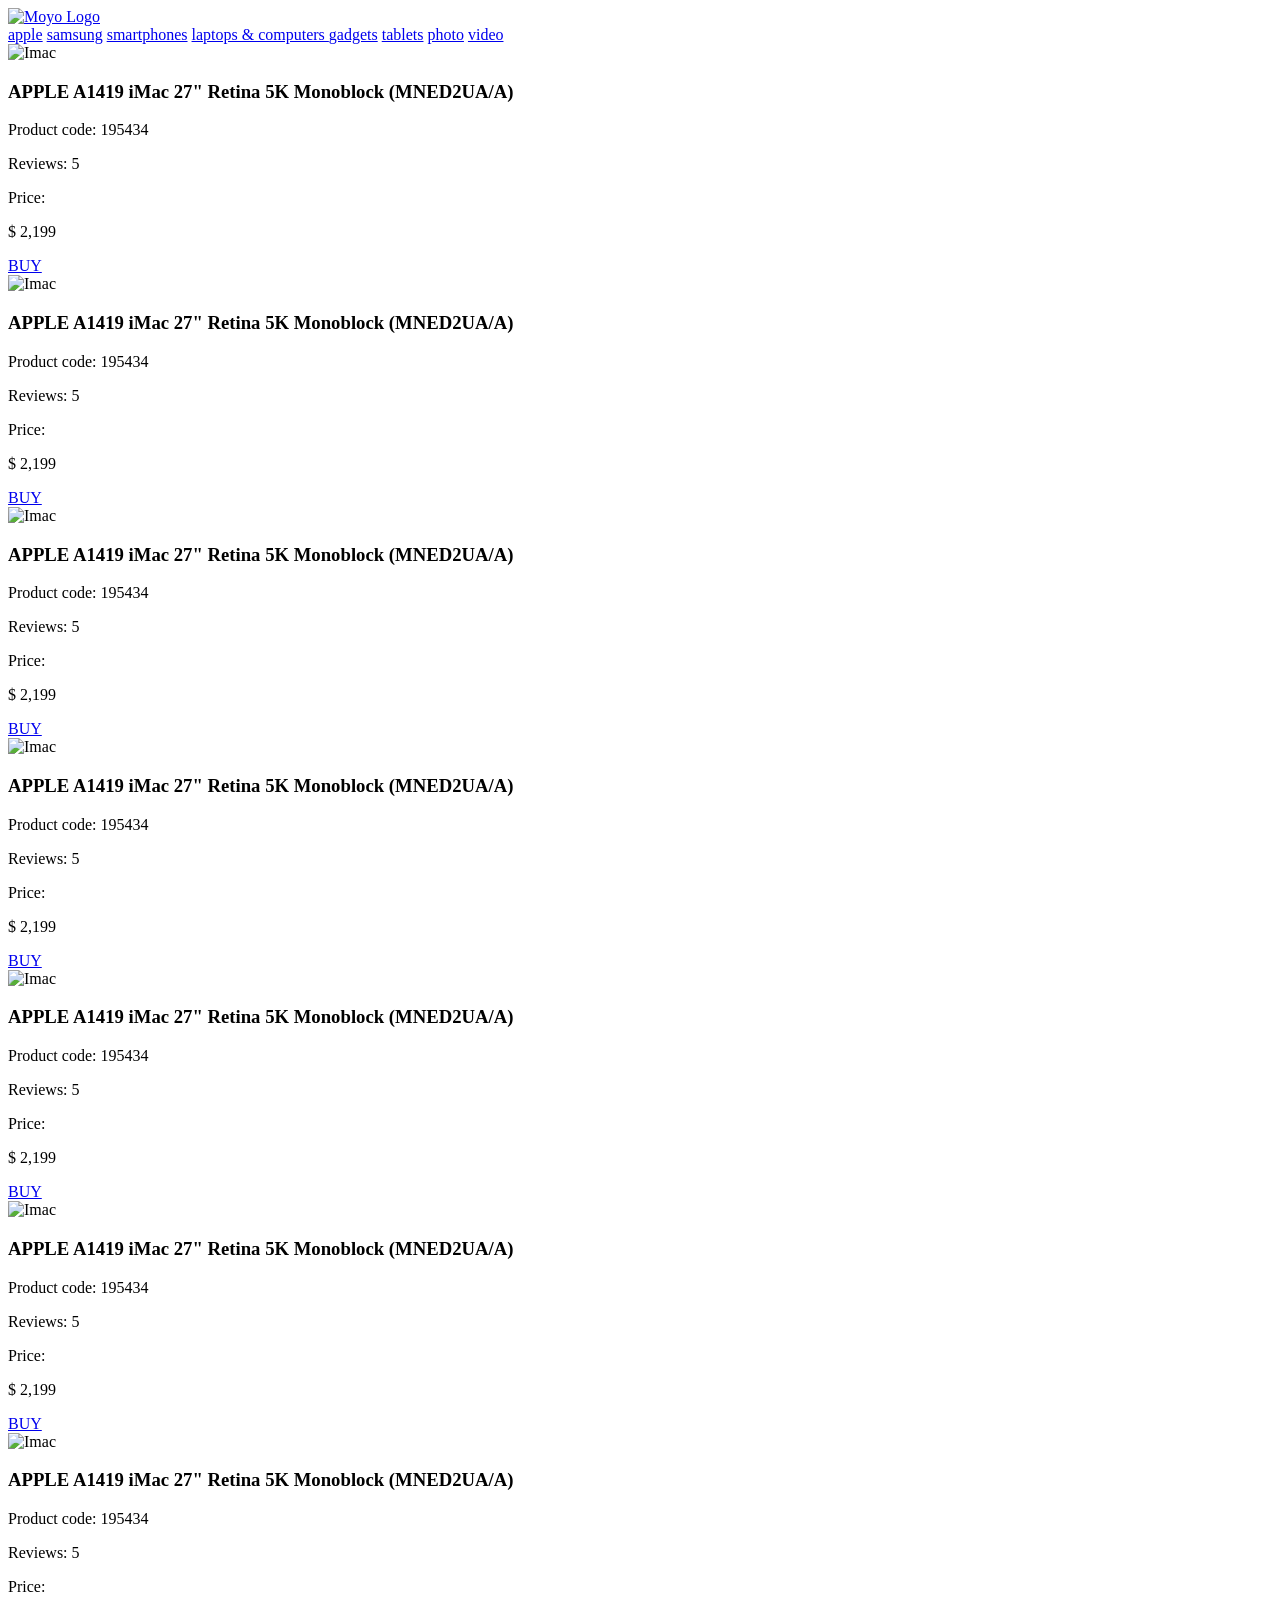
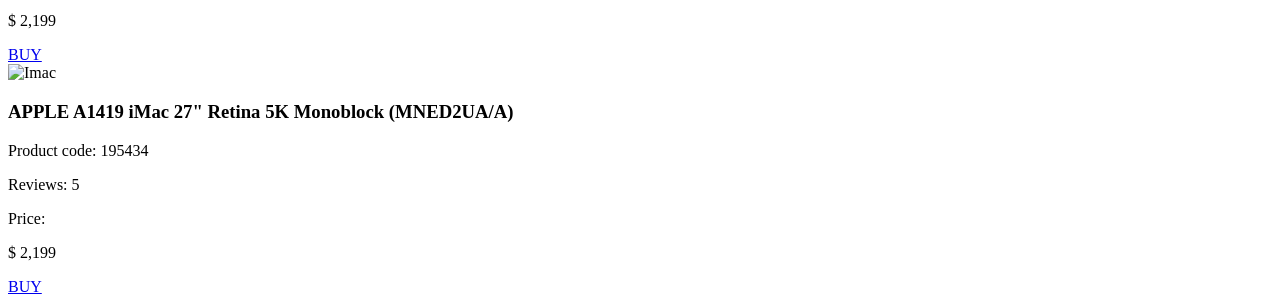
==== src/index.html @ 4832793c "segunda subida" ====
<!doctype html>
<html lang="en">
  <head>
    <meta charset="UTF-8" />
    <meta
      name="viewport"
      content="width=device-width, user-scalable=no, initial-scale=1.0, maximum-scale=1.0, minimum-scale=1.0"
    />
    <link rel="preconnect" href="https://fonts.googleapis.com"/>
    <link rel="preconnect" href="https://fonts.gstatic.com"/>
    <link
      href="https://fonts.googleapis.com/css2?family=Roboto:ital,wght@0,100;0,300;0,400;0,500;0,700;0,900;1,100;1,300;1,400;1,500;1,700;1,900&display=swap"
      rel="stylesheet"
    />
    <link
      href="https://fonts.googleapis.com/css2?family=Inter:ital,opsz,wght@0,14..32,100..900;1,14..32,100..900&family=Roboto:ital,wght@0,100..900;1,100..900&family=Sora:wght@100..800&display=swap"
      rel="stylesheet"
    />
    <meta
      http-equiv="X-UA-Compatible"
      content="ie=edge"
    />
    <title>Catalog</title>
    <link rel="stylesheet" href="./styles/index.scss">

  </head>

  <body>
    <header class="menu">
      <a href="#">
        <img
          src="images/logo.png"
          alt="Moyo Logo"
          class="logo"
        />
      </a>
      <nav class="nav">
        <a href="#" class="link is-active">apple</a>
        <a href="#" class="link">samsung</a>
        <a href="#" class="link">smartphones</a>
        <a
          href="#"
          class="link"
        >
        laptops & computers
        </a>
        <a href="#" class="link">gadgets</a>
        <a href="#" class="link">tablets</a>
        <a href="_blank" class="link">photo</a>
        <a href="_blank" class="link">video</a>
      </nav>
    </header>

    <main class="catalog">

      <div class="card">
        <img
          src="./images/imac.jpeg"
          class="card__image"
          alt="Imac"
        />
        <h3 class="card__product">
          APPLE A1419 iMac 27" Retina 5K Monoblock (MNED2UA/A)
        </h3>
        <p class="card__code">Product code: 195434</p>
        <div class="card__reviews">
          <div class="stars stars--4">
            <div class="stars__star"></div>
            <div class="stars__star"></div>
            <div class="stars__star"></div>
            <div class="stars__star"></div>
            <div class="stars__star"></div>
          </div>
          <div>Reviews: 5</div>

        </div>
        <div class="card__pricing">
          <p class="card__pricing_label">Price:</p>
          <p class="card__pricing_value">$ 2,199</p>
        </div>
        <a href="#" class="card__buy">BUY</a>
      </div>

      <div class="card">
        <img
          src="./images/imac.jpeg"
          class="card__image"
          alt="Imac"
        />
        <h3 class="card__product">
          APPLE A1419 iMac 27" Retina 5K Monoblock (MNED2UA/A)
        </h3>
        <p class="card__code">Product code: 195434</p>
        <div class="card__reviews">
          <div class="stars stars--4">
            <div class="stars__star"></div>
            <div class="stars__star"></div>
            <div class="stars__star"></div>
            <div class="stars__star"></div>
            <div class="stars__star"></div>
          </div>
          <div>Reviews: 5</div>

        </div>
        <div class="card__pricing">
          <p class="card__pricing_label">Price:</p>
          <p class="card__pricing_value">$ 2,199</p>
        </div>
        <a href="#" class="card__buy">BUY</a>
      </div>

      <div class="card">
        <img
          src="./images/imac.jpeg"
          class="card__image"
          alt="Imac"
        />
        <h3 class="card__product">
          APPLE A1419 iMac 27" Retina 5K Monoblock (MNED2UA/A)
        </h3>
        <p class="card__code">Product code: 195434</p>
        <div class="card__reviews">
          <div class="stars stars--4">
            <div class="stars__star"></div>
            <div class="stars__star"></div>
            <div class="stars__star"></div>
            <div class="stars__star"></div>
            <div class="stars__star"></div>
          </div>
          <div>Reviews: 5</div>
        </div>
        <div class="card__pricing">
          <p class="card__pricing_label">Price:</p>
          <p class="card__pricing_value">$ 2,199</p>
        </div>
        <a href="#" class="card__buy">BUY</a>
      </div>

      <div class="card">
        <img
          src="./images/imac.jpeg"
          class="card__image"
          alt="Imac"
        />
        <h3 class="card__product">
          APPLE A1419 iMac 27" Retina 5K Monoblock (MNED2UA/A)
        </h3>
        <p class="card__code">Product code: 195434</p>
        <div class="card__reviews">
          <div class="stars stars--4">
            <div class="stars__star"></div>
            <div class="stars__star"></div>
            <div class="stars__star"></div>
            <div class="stars__star"></div>
            <div class="stars__star"></div>
          </div>
          <div>Reviews: 5</div>
        </div>
        <div class="card__pricing">
          <p class="card__pricing_label">Price:</p>
          <p class="card__pricing_value">$ 2,199</p>
        </div>
        <a href="#" class="card__buy">BUY</a>
      </div>

      <div class="card">
        <img
          src="./images/imac.jpeg"
          class="card__image"
          alt="Imac"
        />
        <h3 class="card__product">
          APPLE A1419 iMac 27" Retina 5K Monoblock (MNED2UA/A)
        </h3>
        <p class="card__code">Product code: 195434</p>
        <div class="card__reviews">
          <div class="stars stars--4">
            <div class="stars__star"></div>
            <div class="stars__star"></div>
            <div class="stars__star"></div>
            <div class="stars__star"></div>
            <div class="stars__star"></div>
          </div>
          <div>Reviews: 5</div>
        </div>
        <div class="card__pricing">
          <p class="card__pricing_label">Price:</p>
          <p class="card__pricing_value">$ 2,199</p>
        </div>
        <a href="#" class="card__buy">BUY</a>
      </div>

      <div class="card">
        <img
          src="./images/imac.jpeg"
          class="card__image"
          alt="Imac"
        />
        <h3 class="card__product">
          APPLE A1419 iMac 27" Retina 5K Monoblock (MNED2UA/A)
        </h3>
        <p class="card__code">Product code: 195434</p>
        <div class="card__reviews">
          <div class="stars stars--4">
            <div class="stars__star"></div>
            <div class="stars__star"></div>
            <div class="stars__star"></div>
            <div class="stars__star"></div>
            <div class="stars__star"></div>
          </div>
          <div>Reviews: 5</div>
        </div>
        <div class="card__pricing">
          <p class="card__pricing_label">Price:</p>
          <p class="card__pricing_value">$ 2,199</p>
        </div>
        <a href="#" class="card__buy">BUY</a>
      </div>

      <div class="card">
        <img
          src="./images/imac.jpeg"
          class="card__image"
          alt="Imac"
        />
        <h3 class="card__product">
          APPLE A1419 iMac 27" Retina 5K Monoblock (MNED2UA/A)
        </h3>
        <p class="card__code">Product code: 195434</p>
        <div class="card__reviews">
          <div class="stars stars--4">
            <div class="stars__star"></div>
            <div class="stars__star"></div>
            <div class="stars__star"></div>
            <div class="stars__star"></div>
            <div class="stars__star"></div>
          </div>
          <div>Reviews: 5</div>
        </div>
        <div class="card__pricing">
          <p class="card__pricing_label">Price:</p>
          <p class="card__pricing_value">$ 2,199</p>
        </div>
        <a href="#" class="card__buy">BUY</a>
      </div>

      <div class="card">
        <img
          src="./images/imac.jpeg"
          class="card__image"
          alt="Imac"
        />
        <h3 class="card__product">
          APPLE A1419 iMac 27" Retina 5K Monoblock (MNED2UA/A)
        </h3>
        <p class="card__code">Product code: 195434</p>
        <div class="card__reviews">
          <div class="stars stars--4">
            <div class="stars__star"></div>
            <div class="stars__star"></div>
            <div class="stars__star"></div>
            <div class="stars__star"></div>
            <div class="stars__star"></div>
          </div>
          <div>Reviews: 5</div>
        </div>
        <div class="card__pricing">
          <p class="card__pricing_label">Price:</p>
          <p class="card__pricing_value">$ 2,199</p>
        </div>
        <a href="#" class="card__buy">BUY</a>
      </div>

    </main>

  </body>
</html>
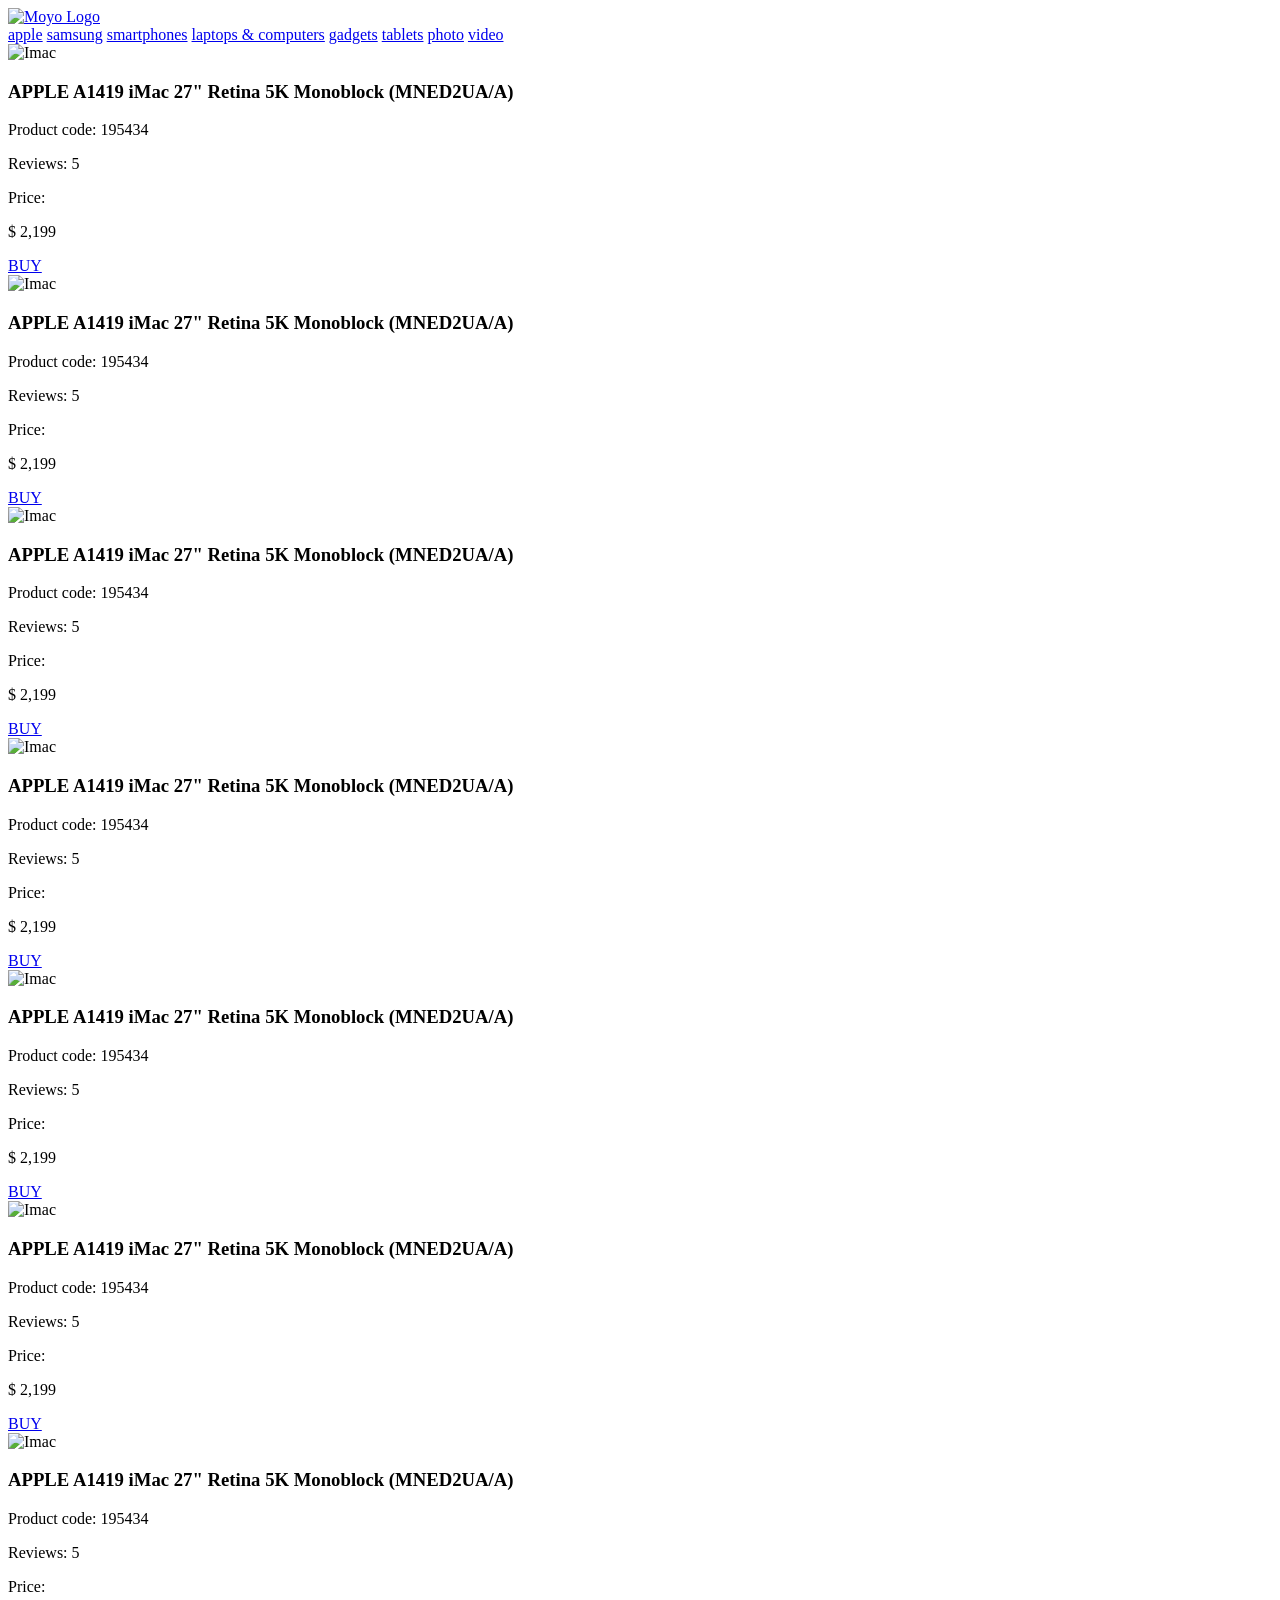
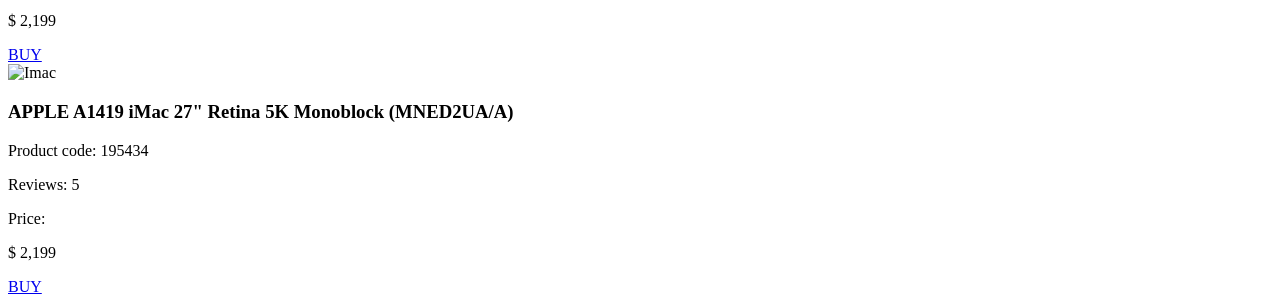
==== commit f8657aea: "primeira subida" ====
--- a/src/index.html
+++ b/src/index.html
@@ -38,12 +38,7 @@
         <a href="#" class="link is-active">apple</a>
         <a href="#" class="link">samsung</a>
         <a href="#" class="link">smartphones</a>
-        <a
-          href="#"
-          class="link"
-        >
-        laptops & computers
-        </a>
+        <a href="#" class="link">laptops & computers</a>
         <a href="#" class="link">gadgets</a>
         <a href="#" class="link">tablets</a>
         <a href="_blank" class="link">photo</a>
@@ -53,7 +48,7 @@
 
     <main class="catalog">
 
-      <div class="card">
+      <div class="card data-qa">
         <img
           src="./images/imac.jpeg"
           class="card__image"
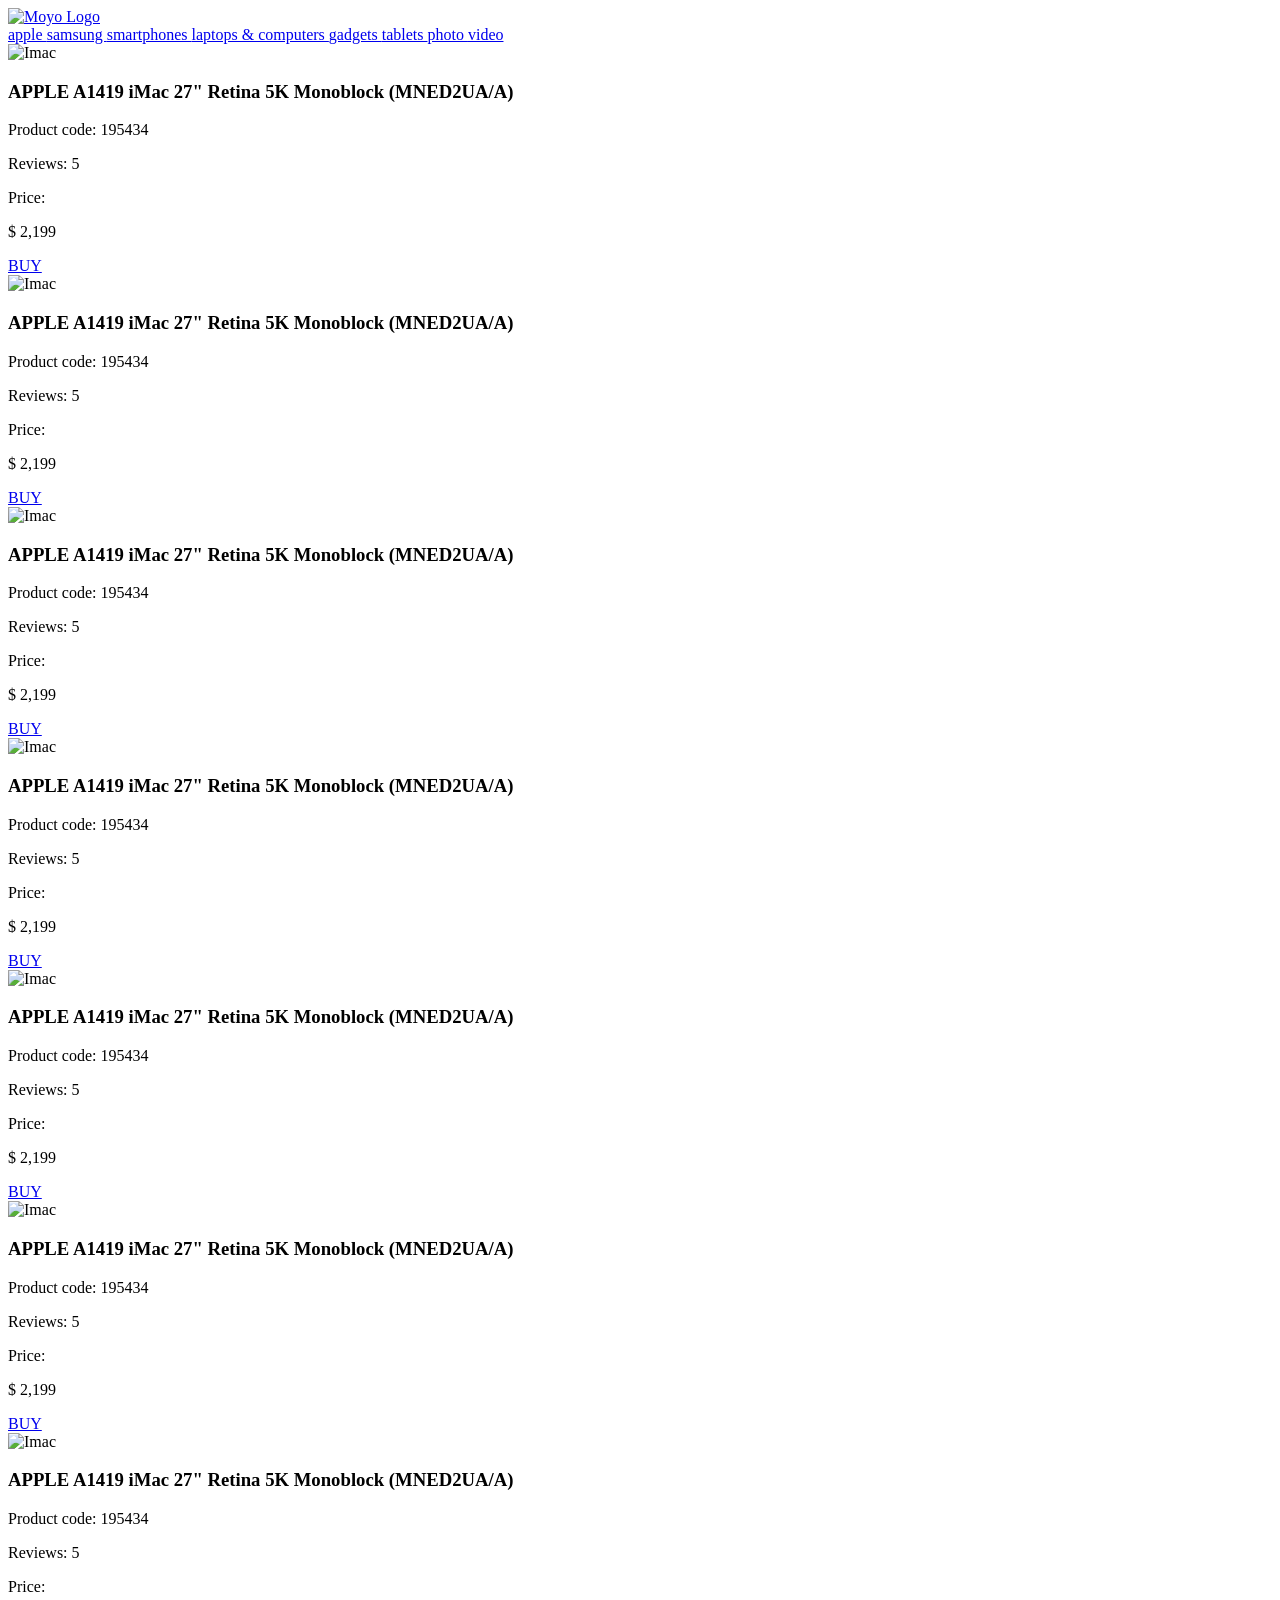
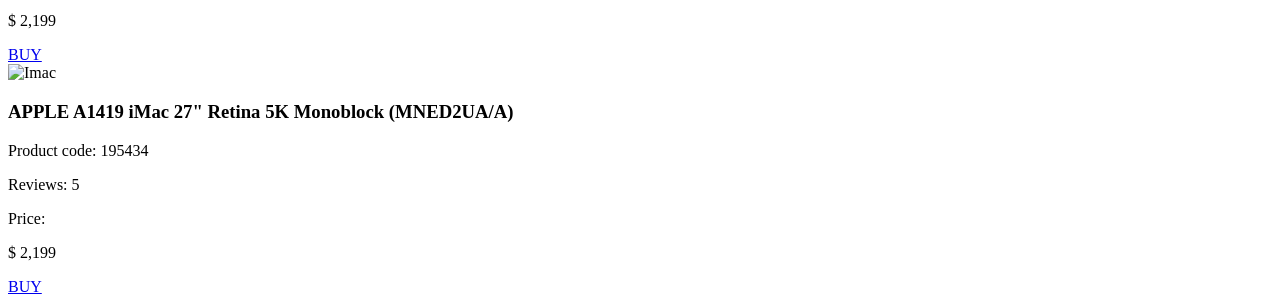
==== commit fe1d3fa1: "subida borda dos cards" ====
--- a/src/index.html
+++ b/src/index.html
@@ -6,8 +6,14 @@
       name="viewport"
       content="width=device-width, user-scalable=no, initial-scale=1.0, maximum-scale=1.0, minimum-scale=1.0"
     />
-    <link rel="preconnect" href="https://fonts.googleapis.com"/>
-    <link rel="preconnect" href="https://fonts.gstatic.com"/>
+    <link
+      rel="preconnect"
+      href="https://fonts.googleapis.com"
+    />
+    <link
+      rel="preconnect"
+      href="https://fonts.gstatic.com"
+    />
     <link
       href="https://fonts.googleapis.com/css2?family=Roboto:ital,wght@0,100;0,300;0,400;0,500;0,700;0,900;1,100;1,300;1,400;1,500;1,700;1,900&display=swap"
       rel="stylesheet"
@@ -21,8 +27,10 @@
       content="ie=edge"
     />
     <title>Catalog</title>
-    <link rel="stylesheet" href="./styles/index.scss">
-
+    <link
+      rel="stylesheet"
+      href="./styles/index.scss"
+    />
   </head>
 
   <body>
@@ -35,238 +43,318 @@
         />
       </a>
       <nav class="nav">
-        <a href="#" class="link is-active">apple</a>
-        <a href="#" class="link">samsung</a>
-        <a href="#" class="link">smartphones</a>
-        <a href="#" class="link">laptops & computers</a>
-        <a href="#" class="link">gadgets</a>
-        <a href="#" class="link">tablets</a>
-        <a href="_blank" class="link">photo</a>
-        <a href="_blank" class="link">video</a>
+        <a
+          href="#"
+          class="nav__link is-active"
+        >
+          apple
+        </a>
+        <a
+          href="#"
+          class="nav__link"
+        >
+          samsung
+        </a>
+        <a
+          href="#"
+          class="nav__link"
+        >
+          smartphones
+        </a>
+        <a
+          href="#"
+          class="nav__link"
+          data-qa="nav-hover"
+        >
+          laptops & computers
+        </a>
+        <a
+          href="#"
+          class="nav__link"
+        >
+          gadgets
+        </a>
+        <a
+          href="#"
+          class="nav__link"
+        >
+          tablets
+        </a>
+        <a
+          href="_blank"
+          class="nav__link"
+        >
+          photo
+        </a>
+        <a
+          href="_blank"
+          class="nav__link"
+        >
+          video
+        </a>
       </nav>
     </header>
 
     <main class="catalog">
-
-      <div class="card data-qa">
-        <img
-          src="./images/imac.jpeg"
-          class="card__image"
-          alt="Imac"
-        />
-        <h3 class="card__product">
-          APPLE A1419 iMac 27" Retina 5K Monoblock (MNED2UA/A)
-        </h3>
-        <p class="card__code">Product code: 195434</p>
-        <div class="card__reviews">
-          <div class="stars stars--4">
-            <div class="stars__star"></div>
-            <div class="stars__star"></div>
-            <div class="stars__star"></div>
-            <div class="stars__star"></div>
-            <div class="stars__star"></div>
-          </div>
-          <div>Reviews: 5</div>
-
-        </div>
-        <div class="card__pricing">
-          <p class="card__pricing_label">Price:</p>
-          <p class="card__pricing_value">$ 2,199</p>
-        </div>
-        <a href="#" class="card__buy">BUY</a>
-      </div>
-
-      <div class="card">
-        <img
-          src="./images/imac.jpeg"
-          class="card__image"
-          alt="Imac"
-        />
-        <h3 class="card__product">
-          APPLE A1419 iMac 27" Retina 5K Monoblock (MNED2UA/A)
-        </h3>
-        <p class="card__code">Product code: 195434</p>
-        <div class="card__reviews">
-          <div class="stars stars--4">
-            <div class="stars__star"></div>
-            <div class="stars__star"></div>
-            <div class="stars__star"></div>
-            <div class="stars__star"></div>
-            <div class="stars__star"></div>
-          </div>
-          <div>Reviews: 5</div>
-
-        </div>
-        <div class="card__pricing">
-          <p class="card__pricing_label">Price:</p>
-          <p class="card__pricing_value">$ 2,199</p>
-        </div>
-        <a href="#" class="card__buy">BUY</a>
-      </div>
-
-      <div class="card">
-        <img
-          src="./images/imac.jpeg"
-          class="card__image"
-          alt="Imac"
-        />
-        <h3 class="card__product">
-          APPLE A1419 iMac 27" Retina 5K Monoblock (MNED2UA/A)
-        </h3>
-        <p class="card__code">Product code: 195434</p>
-        <div class="card__reviews">
-          <div class="stars stars--4">
-            <div class="stars__star"></div>
-            <div class="stars__star"></div>
-            <div class="stars__star"></div>
-            <div class="stars__star"></div>
-            <div class="stars__star"></div>
-          </div>
-          <div>Reviews: 5</div>
-        </div>
-        <div class="card__pricing">
-          <p class="card__pricing_label">Price:</p>
-          <p class="card__pricing_value">$ 2,199</p>
-        </div>
-        <a href="#" class="card__buy">BUY</a>
-      </div>
-
-      <div class="card">
-        <img
-          src="./images/imac.jpeg"
-          class="card__image"
-          alt="Imac"
-        />
-        <h3 class="card__product">
-          APPLE A1419 iMac 27" Retina 5K Monoblock (MNED2UA/A)
-        </h3>
-        <p class="card__code">Product code: 195434</p>
-        <div class="card__reviews">
-          <div class="stars stars--4">
-            <div class="stars__star"></div>
-            <div class="stars__star"></div>
-            <div class="stars__star"></div>
-            <div class="stars__star"></div>
-            <div class="stars__star"></div>
-          </div>
-          <div>Reviews: 5</div>
-        </div>
-        <div class="card__pricing">
-          <p class="card__pricing_label">Price:</p>
-          <p class="card__pricing_value">$ 2,199</p>
-        </div>
-        <a href="#" class="card__buy">BUY</a>
-      </div>
-
-      <div class="card">
-        <img
-          src="./images/imac.jpeg"
-          class="card__image"
-          alt="Imac"
-        />
-        <h3 class="card__product">
-          APPLE A1419 iMac 27" Retina 5K Monoblock (MNED2UA/A)
-        </h3>
-        <p class="card__code">Product code: 195434</p>
-        <div class="card__reviews">
-          <div class="stars stars--4">
-            <div class="stars__star"></div>
-            <div class="stars__star"></div>
-            <div class="stars__star"></div>
-            <div class="stars__star"></div>
-            <div class="stars__star"></div>
-          </div>
-          <div>Reviews: 5</div>
-        </div>
-        <div class="card__pricing">
-          <p class="card__pricing_label">Price:</p>
-          <p class="card__pricing_value">$ 2,199</p>
-        </div>
-        <a href="#" class="card__buy">BUY</a>
-      </div>
-
-      <div class="card">
-        <img
-          src="./images/imac.jpeg"
-          class="card__image"
-          alt="Imac"
-        />
-        <h3 class="card__product">
-          APPLE A1419 iMac 27" Retina 5K Monoblock (MNED2UA/A)
-        </h3>
-        <p class="card__code">Product code: 195434</p>
-        <div class="card__reviews">
-          <div class="stars stars--4">
-            <div class="stars__star"></div>
-            <div class="stars__star"></div>
-            <div class="stars__star"></div>
-            <div class="stars__star"></div>
-            <div class="stars__star"></div>
-          </div>
-          <div>Reviews: 5</div>
-        </div>
-        <div class="card__pricing">
-          <p class="card__pricing_label">Price:</p>
-          <p class="card__pricing_value">$ 2,199</p>
-        </div>
-        <a href="#" class="card__buy">BUY</a>
-      </div>
-
-      <div class="card">
-        <img
-          src="./images/imac.jpeg"
-          class="card__image"
-          alt="Imac"
-        />
-        <h3 class="card__product">
-          APPLE A1419 iMac 27" Retina 5K Monoblock (MNED2UA/A)
-        </h3>
-        <p class="card__code">Product code: 195434</p>
-        <div class="card__reviews">
-          <div class="stars stars--4">
-            <div class="stars__star"></div>
-            <div class="stars__star"></div>
-            <div class="stars__star"></div>
-            <div class="stars__star"></div>
-            <div class="stars__star"></div>
-          </div>
-          <div>Reviews: 5</div>
-        </div>
-        <div class="card__pricing">
-          <p class="card__pricing_label">Price:</p>
-          <p class="card__pricing_value">$ 2,199</p>
-        </div>
-        <a href="#" class="card__buy">BUY</a>
-      </div>
-
-      <div class="card">
-        <img
-          src="./images/imac.jpeg"
-          class="card__image"
-          alt="Imac"
-        />
-        <h3 class="card__product">
-          APPLE A1419 iMac 27" Retina 5K Monoblock (MNED2UA/A)
-        </h3>
-        <p class="card__code">Product code: 195434</p>
-        <div class="card__reviews">
-          <div class="stars stars--4">
-            <div class="stars__star"></div>
-            <div class="stars__star"></div>
-            <div class="stars__star"></div>
-            <div class="stars__star"></div>
-            <div class="stars__star"></div>
-          </div>
-          <div>Reviews: 5</div>
-        </div>
-        <div class="card__pricing">
-          <p class="card__pricing_label">Price:</p>
-          <p class="card__pricing_value">$ 2,199</p>
-        </div>
-        <a href="#" class="card__buy">BUY</a>
-      </div>
-
+      <div
+        class="card"
+        data-qa="card"
+      >
+        <img
+          src="./images/imac.jpeg"
+          class="card__image"
+          alt="Imac"
+        />
+        <h3 class="card__product">
+          APPLE A1419 iMac 27" Retina 5K Monoblock (MNED2UA/A)
+        </h3>
+        <p class="card__code">Product code: 195434</p>
+        <div class="card__reviews">
+          <div class="stars stars--4">
+            <div class="stars__star"></div>
+            <div class="stars__star"></div>
+            <div class="stars__star"></div>
+            <div class="stars__star"></div>
+            <div class="stars__star"></div>
+          </div>
+          <div>Reviews: 5</div>
+        </div>
+        <div class="card__pricing">
+          <p class="card__pricing_label">Price:</p>
+          <p class="card__pricing_value">$ 2,199</p>
+        </div>
+        <a
+          href="#"
+          class="card__buy"
+          data-qa="card-hover"
+        >
+          BUY
+        </a>
+      </div>
+
+      <div class="card">
+        <img
+          src="./images/imac.jpeg"
+          class="card__image"
+          alt="Imac"
+        />
+        <h3 class="card__product">
+          APPLE A1419 iMac 27" Retina 5K Monoblock (MNED2UA/A)
+        </h3>
+        <p class="card__code">Product code: 195434</p>
+        <div class="card__reviews">
+          <div class="stars stars--4">
+            <div class="stars__star"></div>
+            <div class="stars__star"></div>
+            <div class="stars__star"></div>
+            <div class="stars__star"></div>
+            <div class="stars__star"></div>
+          </div>
+          <div>Reviews: 5</div>
+        </div>
+        <div class="card__pricing">
+          <p class="card__pricing_label">Price:</p>
+          <p class="card__pricing_value">$ 2,199</p>
+        </div>
+        <a
+          href="#"
+          class="card__buy"
+        >
+          BUY
+        </a>
+      </div>
+
+      <div class="card">
+        <img
+          src="./images/imac.jpeg"
+          class="card__image"
+          alt="Imac"
+        />
+        <h3 class="card__product">
+          APPLE A1419 iMac 27" Retina 5K Monoblock (MNED2UA/A)
+        </h3>
+        <p class="card__code">Product code: 195434</p>
+        <div class="card__reviews">
+          <div class="stars stars--4">
+            <div class="stars__star"></div>
+            <div class="stars__star"></div>
+            <div class="stars__star"></div>
+            <div class="stars__star"></div>
+            <div class="stars__star"></div>
+          </div>
+          <div>Reviews: 5</div>
+        </div>
+        <div class="card__pricing">
+          <p class="card__pricing_label">Price:</p>
+          <p class="card__pricing_value">$ 2,199</p>
+        </div>
+        <a
+          href="#"
+          class="card__buy"
+        >
+          BUY
+        </a>
+      </div>
+
+      <div class="card">
+        <img
+          src="./images/imac.jpeg"
+          class="card__image"
+          alt="Imac"
+        />
+        <h3 class="card__product">
+          APPLE A1419 iMac 27" Retina 5K Monoblock (MNED2UA/A)
+        </h3>
+        <p class="card__code">Product code: 195434</p>
+        <div class="card__reviews">
+          <div class="stars stars--4">
+            <div class="stars__star"></div>
+            <div class="stars__star"></div>
+            <div class="stars__star"></div>
+            <div class="stars__star"></div>
+            <div class="stars__star"></div>
+          </div>
+          <div>Reviews: 5</div>
+        </div>
+        <div class="card__pricing">
+          <p class="card__pricing_label">Price:</p>
+          <p class="card__pricing_value">$ 2,199</p>
+        </div>
+        <a
+          href="#"
+          class="card__buy"
+        >
+          BUY
+        </a>
+      </div>
+
+      <div class="card">
+        <img
+          src="./images/imac.jpeg"
+          class="card__image"
+          alt="Imac"
+        />
+        <h3 class="card__product">
+          APPLE A1419 iMac 27" Retina 5K Monoblock (MNED2UA/A)
+        </h3>
+        <p class="card__code">Product code: 195434</p>
+        <div class="card__reviews">
+          <div class="stars stars--4">
+            <div class="stars__star"></div>
+            <div class="stars__star"></div>
+            <div class="stars__star"></div>
+            <div class="stars__star"></div>
+            <div class="stars__star"></div>
+          </div>
+          <div>Reviews: 5</div>
+        </div>
+        <div class="card__pricing">
+          <p class="card__pricing_label">Price:</p>
+          <p class="card__pricing_value">$ 2,199</p>
+        </div>
+        <a
+          href="#"
+          class="card__buy"
+        >
+          BUY
+        </a>
+      </div>
+
+      <div class="card">
+        <img
+          src="./images/imac.jpeg"
+          class="card__image"
+          alt="Imac"
+        />
+        <h3 class="card__product">
+          APPLE A1419 iMac 27" Retina 5K Monoblock (MNED2UA/A)
+        </h3>
+        <p class="card__code">Product code: 195434</p>
+        <div class="card__reviews">
+          <div class="stars stars--4">
+            <div class="stars__star"></div>
+            <div class="stars__star"></div>
+            <div class="stars__star"></div>
+            <div class="stars__star"></div>
+            <div class="stars__star"></div>
+          </div>
+          <div>Reviews: 5</div>
+        </div>
+        <div class="card__pricing">
+          <p class="card__pricing_label">Price:</p>
+          <p class="card__pricing_value">$ 2,199</p>
+        </div>
+        <a
+          href="#"
+          class="card__buy"
+        >
+          BUY
+        </a>
+      </div>
+
+      <div class="card">
+        <img
+          src="./images/imac.jpeg"
+          class="card__image"
+          alt="Imac"
+        />
+        <h3 class="card__product">
+          APPLE A1419 iMac 27" Retina 5K Monoblock (MNED2UA/A)
+        </h3>
+        <p class="card__code">Product code: 195434</p>
+        <div class="card__reviews">
+          <div class="stars stars--4">
+            <div class="stars__star"></div>
+            <div class="stars__star"></div>
+            <div class="stars__star"></div>
+            <div class="stars__star"></div>
+            <div class="stars__star"></div>
+          </div>
+          <div>Reviews: 5</div>
+        </div>
+        <div class="card__pricing">
+          <p class="card__pricing_label">Price:</p>
+          <p class="card__pricing_value">$ 2,199</p>
+        </div>
+        <a
+          href="#"
+          class="card__buy"
+        >
+          BUY
+        </a>
+      </div>
+
+      <div class="card">
+        <img
+          src="./images/imac.jpeg"
+          class="card__image"
+          alt="Imac"
+        />
+        <h3 class="card__product">
+          APPLE A1419 iMac 27" Retina 5K Monoblock (MNED2UA/A)
+        </h3>
+        <p class="card__code">Product code: 195434</p>
+        <div class="card__reviews">
+          <div class="stars stars--4">
+            <div class="stars__star"></div>
+            <div class="stars__star"></div>
+            <div class="stars__star"></div>
+            <div class="stars__star"></div>
+            <div class="stars__star"></div>
+          </div>
+          <div>Reviews: 5</div>
+        </div>
+        <div class="card__pricing">
+          <p class="card__pricing_label">Price:</p>
+          <p class="card__pricing_value">$ 2,199</p>
+        </div>
+        <a
+          href="#"
+          class="card__buy"
+        >
+          BUY
+        </a>
+      </div>
     </main>
-
   </body>
 </html>
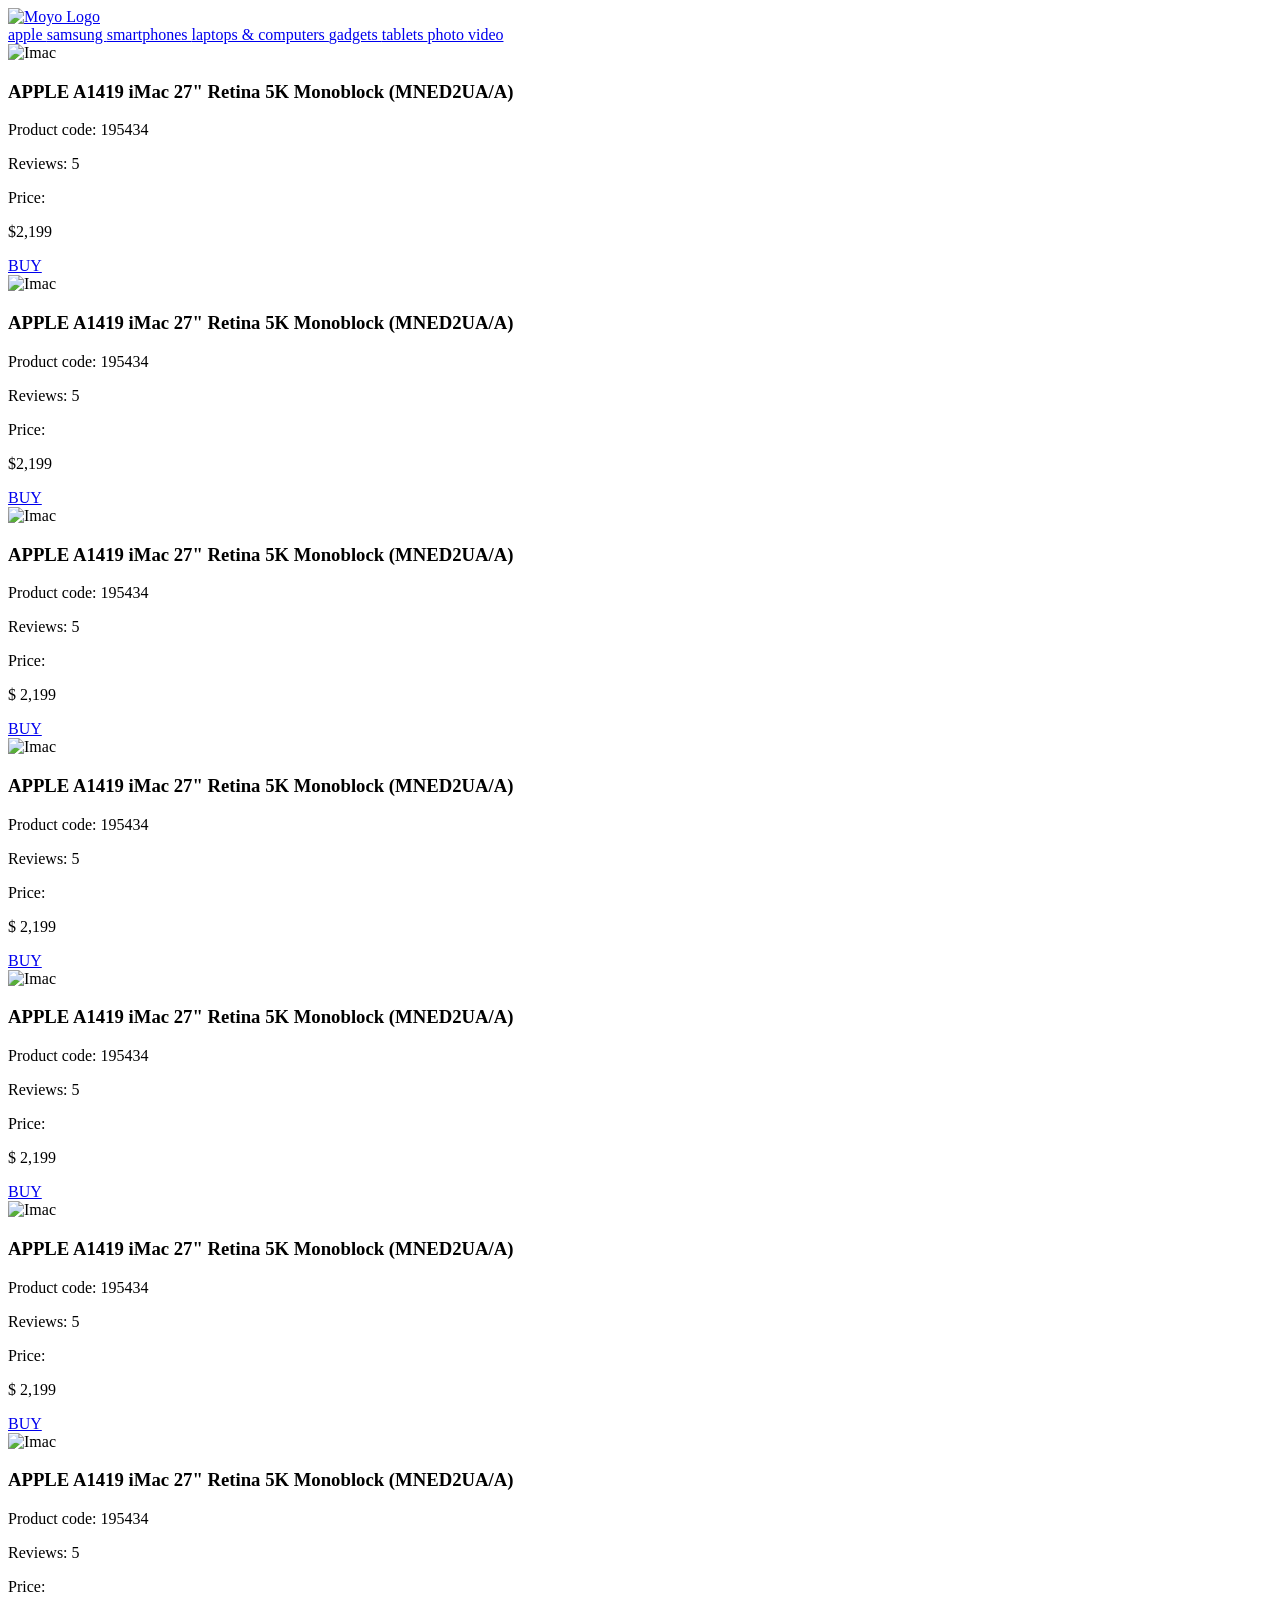
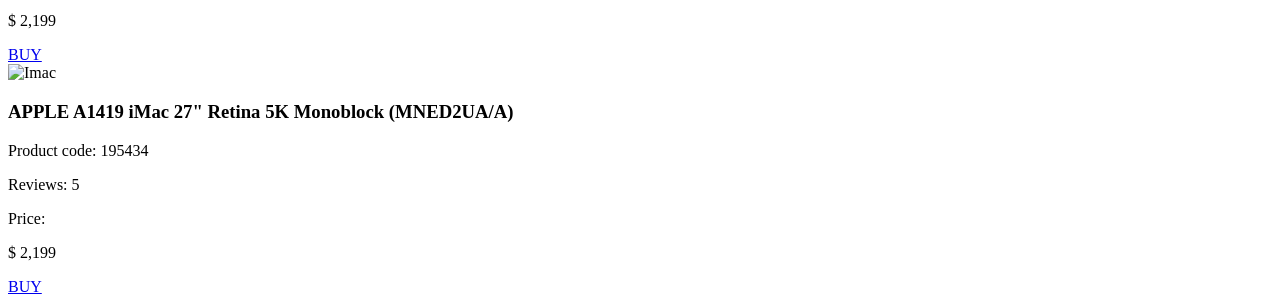
==== commit 44d330fa: "ajustes finos nos cards" ====
--- a/src/index.html
+++ b/src/index.html
@@ -121,7 +121,7 @@
         </div>
         <div class="card__pricing">
           <p class="card__pricing_label">Price:</p>
-          <p class="card__pricing_value">$ 2,199</p>
+          <p class="card__pricing_value">$2,199</p>
         </div>
         <a
           href="#"
@@ -154,7 +154,7 @@
         </div>
         <div class="card__pricing">
           <p class="card__pricing_label">Price:</p>
-          <p class="card__pricing_value">$ 2,199</p>
+          <p class="card__pricing_value">$2,199</p>
         </div>
         <a
           href="#"
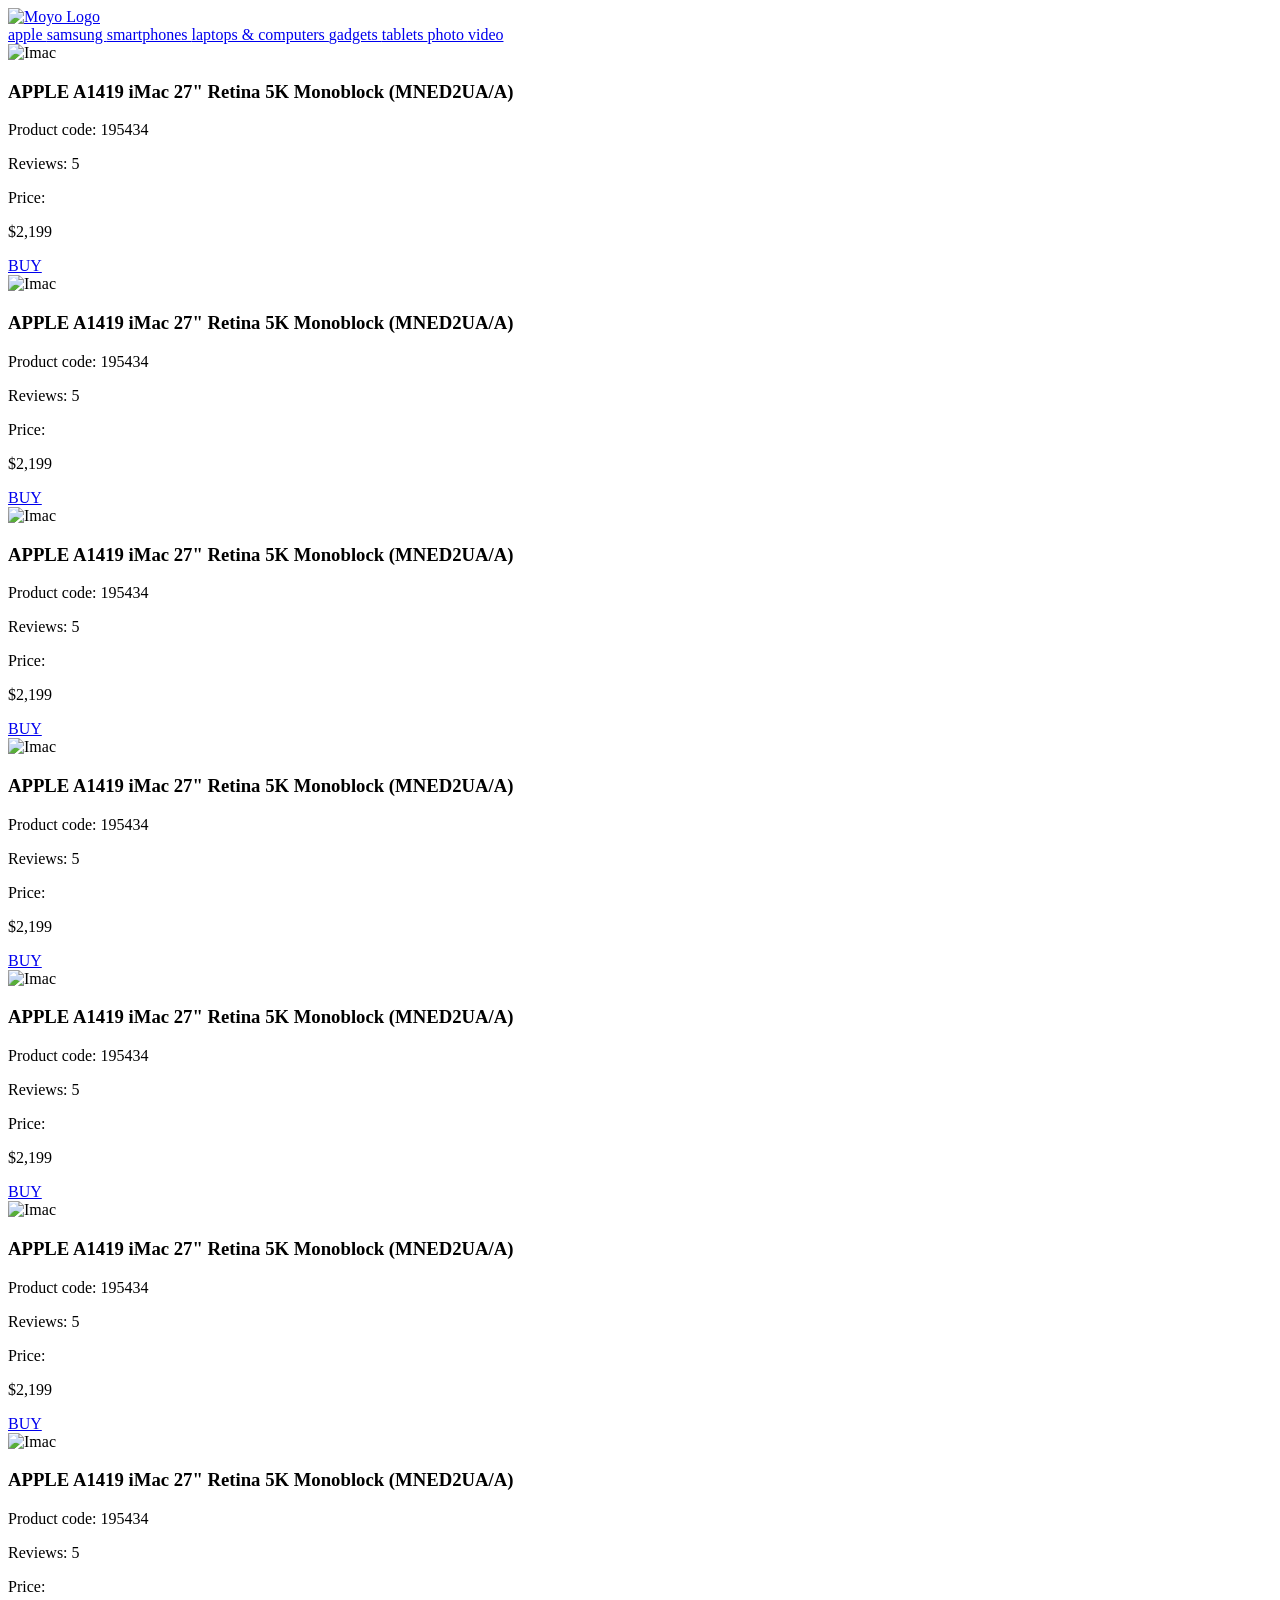
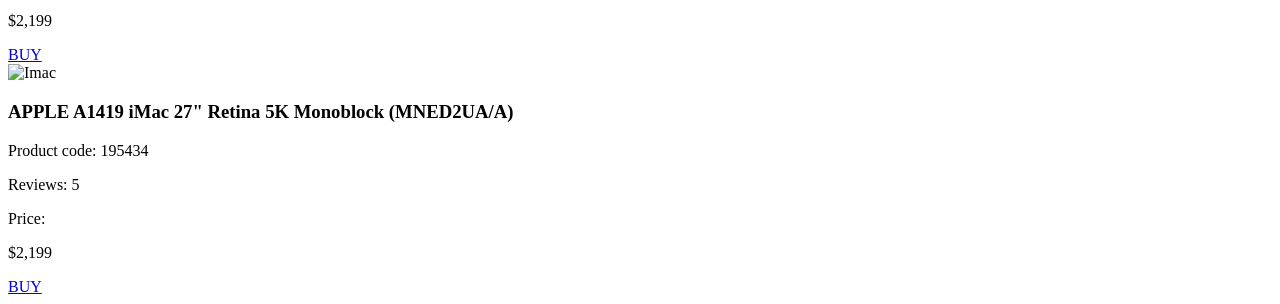
==== commit 13cf38f1: "atualizacoes do data-qa" ====
--- a/src/index.html
+++ b/src/index.html
@@ -186,167 +186,168 @@
         </div>
         <div class="card__pricing">
           <p class="card__pricing_label">Price:</p>
-          <p class="card__pricing_value">$ 2,199</p>
-        </div>
-        <a
-          href="#"
-          class="card__buy"
-        >
-          BUY
-        </a>
-      </div>
-
-      <div class="card">
-        <img
-          src="./images/imac.jpeg"
-          class="card__image"
-          alt="Imac"
-        />
-        <h3 class="card__product">
-          APPLE A1419 iMac 27" Retina 5K Monoblock (MNED2UA/A)
-        </h3>
-        <p class="card__code">Product code: 195434</p>
-        <div class="card__reviews">
-          <div class="stars stars--4">
-            <div class="stars__star"></div>
-            <div class="stars__star"></div>
-            <div class="stars__star"></div>
-            <div class="stars__star"></div>
-            <div class="stars__star"></div>
-          </div>
-          <div>Reviews: 5</div>
-        </div>
-        <div class="card__pricing">
-          <p class="card__pricing_label">Price:</p>
-          <p class="card__pricing_value">$ 2,199</p>
-        </div>
-        <a
-          href="#"
-          class="card__buy"
-        >
-          BUY
-        </a>
-      </div>
-
-      <div class="card">
-        <img
-          src="./images/imac.jpeg"
-          class="card__image"
-          alt="Imac"
-        />
-        <h3 class="card__product">
-          APPLE A1419 iMac 27" Retina 5K Monoblock (MNED2UA/A)
-        </h3>
-        <p class="card__code">Product code: 195434</p>
-        <div class="card__reviews">
-          <div class="stars stars--4">
-            <div class="stars__star"></div>
-            <div class="stars__star"></div>
-            <div class="stars__star"></div>
-            <div class="stars__star"></div>
-            <div class="stars__star"></div>
-          </div>
-          <div>Reviews: 5</div>
-        </div>
-        <div class="card__pricing">
-          <p class="card__pricing_label">Price:</p>
-          <p class="card__pricing_value">$ 2,199</p>
-        </div>
-        <a
-          href="#"
-          class="card__buy"
-        >
-          BUY
-        </a>
-      </div>
-
-      <div class="card">
-        <img
-          src="./images/imac.jpeg"
-          class="card__image"
-          alt="Imac"
-        />
-        <h3 class="card__product">
-          APPLE A1419 iMac 27" Retina 5K Monoblock (MNED2UA/A)
-        </h3>
-        <p class="card__code">Product code: 195434</p>
-        <div class="card__reviews">
-          <div class="stars stars--4">
-            <div class="stars__star"></div>
-            <div class="stars__star"></div>
-            <div class="stars__star"></div>
-            <div class="stars__star"></div>
-            <div class="stars__star"></div>
-          </div>
-          <div>Reviews: 5</div>
-        </div>
-        <div class="card__pricing">
-          <p class="card__pricing_label">Price:</p>
-          <p class="card__pricing_value">$ 2,199</p>
-        </div>
-        <a
-          href="#"
-          class="card__buy"
-        >
-          BUY
-        </a>
-      </div>
-
-      <div class="card">
-        <img
-          src="./images/imac.jpeg"
-          class="card__image"
-          alt="Imac"
-        />
-        <h3 class="card__product">
-          APPLE A1419 iMac 27" Retina 5K Monoblock (MNED2UA/A)
-        </h3>
-        <p class="card__code">Product code: 195434</p>
-        <div class="card__reviews">
-          <div class="stars stars--4">
-            <div class="stars__star"></div>
-            <div class="stars__star"></div>
-            <div class="stars__star"></div>
-            <div class="stars__star"></div>
-            <div class="stars__star"></div>
-          </div>
-          <div>Reviews: 5</div>
-        </div>
-        <div class="card__pricing">
-          <p class="card__pricing_label">Price:</p>
-          <p class="card__pricing_value">$ 2,199</p>
-        </div>
-        <a
-          href="#"
-          class="card__buy"
-        >
-          BUY
-        </a>
-      </div>
-
-      <div class="card">
-        <img
-          src="./images/imac.jpeg"
-          class="card__image"
-          alt="Imac"
-        />
-        <h3 class="card__product">
-          APPLE A1419 iMac 27" Retina 5K Monoblock (MNED2UA/A)
-        </h3>
-        <p class="card__code">Product code: 195434</p>
-        <div class="card__reviews">
-          <div class="stars stars--4">
-            <div class="stars__star"></div>
-            <div class="stars__star"></div>
-            <div class="stars__star"></div>
-            <div class="stars__star"></div>
-            <div class="stars__star"></div>
-          </div>
-          <div>Reviews: 5</div>
-        </div>
-        <div class="card__pricing">
-          <p class="card__pricing_label">Price:</p>
-          <p class="card__pricing_value">$ 2,199</p>
+          <p class="card__pricing_value">$2,199</p>
+        </div>
+        <a
+          href="#"
+          class="card__buy"
+        >
+          BUY
+        </a>
+      </div>
+
+      <div class="card">
+        <img
+          src="./images/imac.jpeg"
+          class="card__image"
+          alt="Imac"
+        />
+        <h3 class="card__product">
+          APPLE A1419 iMac 27" Retina 5K Monoblock (MNED2UA/A)
+        </h3>
+        <p class="card__code">Product code: 195434</p>
+        <div class="card__reviews">
+          <div class="stars stars--4">
+            <div class="stars__star"></div>
+            <div class="stars__star"></div>
+            <div class="stars__star"></div>
+            <div class="stars__star"></div>
+            <div class="stars__star"></div>
+          </div>
+          <div>Reviews: 5</div>
+        </div>
+        <div class="card__pricing">
+          <p class="card__pricing_label">Price:</p>
+          <p class="card__pricing_value">$2,199</p>
+        </div>
+        <a
+          href="#"
+          class="card__buy"
+          data-qa="nav-hover"
+        >
+          BUY
+        </a>
+      </div>
+
+      <div class="card">
+        <img
+          src="./images/imac.jpeg"
+          class="card__image"
+          alt="Imac"
+        />
+        <h3 class="card__product">
+          APPLE A1419 iMac 27" Retina 5K Monoblock (MNED2UA/A)
+        </h3>
+        <p class="card__code">Product code: 195434</p>
+        <div class="card__reviews">
+          <div class="stars stars--4">
+            <div class="stars__star"></div>
+            <div class="stars__star"></div>
+            <div class="stars__star"></div>
+            <div class="stars__star"></div>
+            <div class="stars__star"></div>
+          </div>
+          <div>Reviews: 5</div>
+        </div>
+        <div class="card__pricing">
+          <p class="card__pricing_label">Price:</p>
+          <p class="card__pricing_value">$2,199</p>
+        </div>
+        <a
+          href="#"
+          class="card__buy"
+        >
+          BUY
+        </a>
+      </div>
+
+      <div class="card">
+        <img
+          src="./images/imac.jpeg"
+          class="card__image"
+          alt="Imac"
+        />
+        <h3 class="card__product">
+          APPLE A1419 iMac 27" Retina 5K Monoblock (MNED2UA/A)
+        </h3>
+        <p class="card__code">Product code: 195434</p>
+        <div class="card__reviews">
+          <div class="stars stars--4">
+            <div class="stars__star"></div>
+            <div class="stars__star"></div>
+            <div class="stars__star"></div>
+            <div class="stars__star"></div>
+            <div class="stars__star"></div>
+          </div>
+          <div>Reviews: 5</div>
+        </div>
+        <div class="card__pricing">
+          <p class="card__pricing_label">Price:</p>
+          <p class="card__pricing_value">$2,199</p>
+        </div>
+        <a
+          href="#"
+          class="card__buy"
+        >
+          BUY
+        </a>
+      </div>
+
+      <div class="card">
+        <img
+          src="./images/imac.jpeg"
+          class="card__image"
+          alt="Imac"
+        />
+        <h3 class="card__product">
+          APPLE A1419 iMac 27" Retina 5K Monoblock (MNED2UA/A)
+        </h3>
+        <p class="card__code">Product code: 195434</p>
+        <div class="card__reviews">
+          <div class="stars stars--4">
+            <div class="stars__star"></div>
+            <div class="stars__star"></div>
+            <div class="stars__star"></div>
+            <div class="stars__star"></div>
+            <div class="stars__star"></div>
+          </div>
+          <div>Reviews: 5</div>
+        </div>
+        <div class="card__pricing">
+          <p class="card__pricing_label">Price:</p>
+          <p class="card__pricing_value">$2,199</p>
+        </div>
+        <a
+          href="#"
+          class="card__buy"
+        >
+          BUY
+        </a>
+      </div>
+
+      <div class="card">
+        <img
+          src="./images/imac.jpeg"
+          class="card__image"
+          alt="Imac"
+        />
+        <h3 class="card__product">
+          APPLE A1419 iMac 27" Retina 5K Monoblock (MNED2UA/A)
+        </h3>
+        <p class="card__code">Product code: 195434</p>
+        <div class="card__reviews">
+          <div class="stars stars--4">
+            <div class="stars__star"></div>
+            <div class="stars__star"></div>
+            <div class="stars__star"></div>
+            <div class="stars__star"></div>
+            <div class="stars__star"></div>
+          </div>
+          <div>Reviews: 5</div>
+        </div>
+        <div class="card__pricing">
+          <p class="card__pricing_label">Price:</p>
+          <p class="card__pricing_value">$2,199</p>
         </div>
         <a
           href="#"
